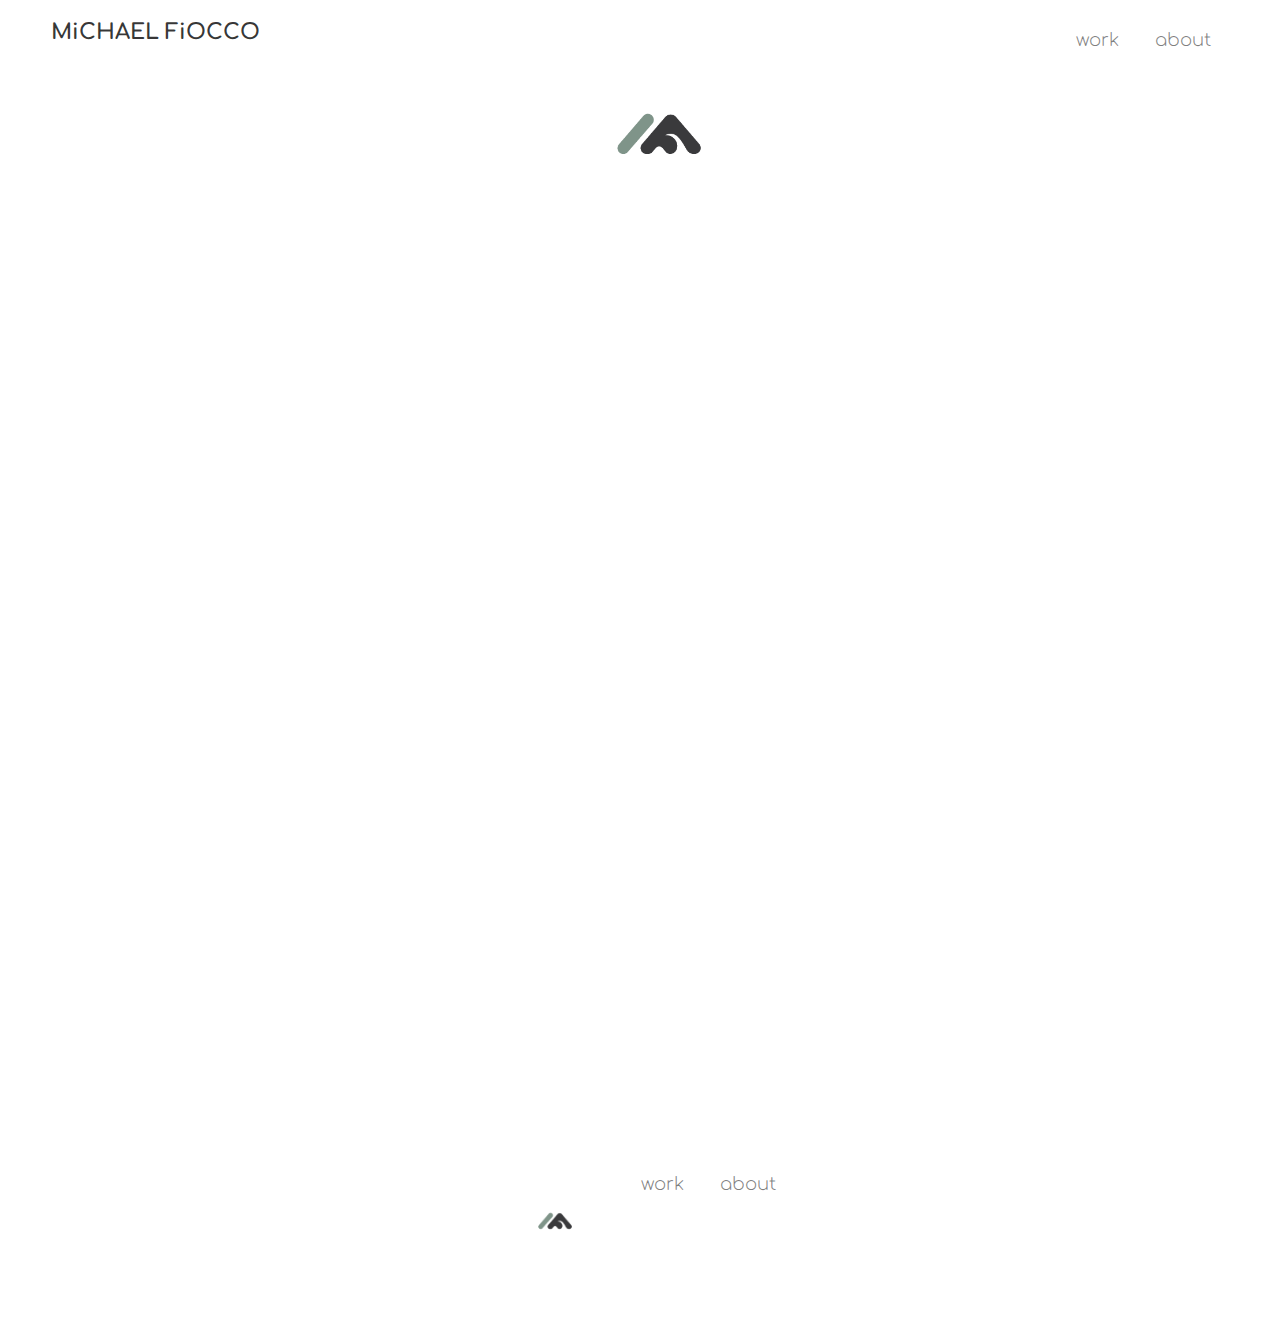
==== about.html @ 94ac1626 "added beginning frame work and 2 sub pages, logo, profile pic" ====
<!DOCTYPE html>
<html lang="en">

<head>
    <meta charset="utf-8">
    <title>Michael Fiocco | Portfolio</title>
    <meta name="description" content="SiteBase: a minimalistic HTML + CSS + JS base front-end framework for simple web site projects.">

    <!-- VIEWPORT FOR MOBILE -->
    <meta name="viewport" content="width=device-width, initial-scale=1.0">

    <!-- MAIN CSS FILE -->
    <link href="css/style.css" rel="stylesheet" type="text/css">

     <!-- GOOGLE FONTS -->
     <link rel="preconnect" href="https://fonts.googleapis.com">
     <link rel="preconnect" href="https://fonts.gstatic.com" crossorigin>
     <link href="https://fonts.googleapis.com/css2?family=Comfortaa:wght@300..700&family=Open+Sans:ital,wght@0,300..800;1,300..800&family=Permanent+Marker&display=swap" rel="stylesheet">
     
</head>

<body id="top">

    <header class="site-header toggle-nav animated ssticky">
        <div class="container">
            <div class="site-id">
                <h1>
                    <a href="index.html">MiCHAEL FiOCCO</a>
                    <!-- <span class="hidden-sm"> | Portfolio</span> -->
                </h1>
            </div>
            <div>
                <a href="index.html"><img src="img/mf_logo.png" alt="logo" width="250" height="250"/></a>
            </div>
            <nav class="site-nav">
                <div class="menu-button navicon">Menu</div>
                <ul class="nav">
                    <li class="selected">
                        <a href="index.html#work" class="selected">work</a>
                    </li>
                    <li><a href="about.html">about</a></li>
                </ul>
            </nav>
        </div>
    </header>

    <main class="site-main fade-and-move-in">
        <section class="hero text-centered">
            <div class="container">
                <div>
                    <h1>Get to know me!</h1>
                </div>
                <div class="row">
                    <div class="column one-half">
                        <p>Michael Fiocco is a visual and graphic designer based in Honolulu, seeking to creatively collaborate with the community and craft visually striking creations tailored to each client's needs.</p>

                        <p>As a creative, he enjoys finding inspiration from everyday life. Whether immersed in city life or surrounded by nature ideas can be found anywhere!</p>
                            
                    </div>
                
                    <div class="container one-half">
                        <div class="profile_img">
                            <img src="img/profile_pic.png" alt="profile picture of me" width="450" height="450"/>
                        </div>   
                    </div>
                </div>
            </div>
        </section>
        <section id="contact">
            <p>this will be a contact section</p>

        </section>
        
      


    </main>

    <footer class="site-footer">
        <div class="container">
            <nav class="site-nav">
                <ul>
                    <li><a href="index.html"><img src="img/mf_logo.png" alt="logo" width="100" height="100"/></a></li>
                    <li class="selected">
                        <a href="index.html#work" class="selected">work</a>
                    </li>
                    <li><a href="about.html">about</a></li>
                </ul>
            </nav>
        </div>
    </footer>

   <!-- SCROLL JS -->
   <script src="js/scroll.js"></script>
 
   <!-- MAIN JS -->
   <script src="js/script.js"></script>

</body>

</html>
---- css/style.css ----
/* #BASE CSS (Initital Setup)
---------------------------------
    #BASE CONTENT
        #TYPOGRAPHY
            #BODY
            #HEADINGS
            #PARAGRAPHS
            #LINKS
            #HELPERS
        #MEDIA
            #IMAGES
        #COMPONENTS
            #BUTTONS
    #BASE LAYOUT
        #SIMPLE RESET
        #MEDIAQUERIES
        #CONTAINER
        #GRID SYSTEM
            #CLEARFIX
    #BASE SITE
        #SITE STRUCTURE
            #HEADER
                # site-id (LOGO)
            #FOOTER
            #SECTIONS
            #SUB PAGES
        #SITE NAVIGATION
            #TOGGLE-NAV (Default for Small Screens)
--------------------------------- */


/* TYPOGRAPHY */

body {
    font-size: 87.5%; /* 14px */
    font-family: "Open Sans", sans-serif;
    font-optical-sizing: auto;
    font-weight: 300;
    font-style: normal;
    font-variation-settings:
        "wdth" 100;
    line-height: 1.5em; /* 14px x 1.5em = 21px */
    color: rgb(65, 65, 65);
}

/* #HEADINGS
    Based on a Traditional Typographic Scale 
    48, 36, 24, 21, 18, 16 */
h1,
h2,
h3,
h4,
h5,
h6 {
    font-family: "Open Sans", sans-serif;
    margin: 0.5em 0;
}

h1 {
    font-size: 3em;
    /* 48px / 16px = 3em */
    line-height: 1;
}

h2 {
    font-size: 2em;
    font-weight: 400;
    /* 36px / 16px = 2.25em */
    line-height: 1.5;
}
  
h3 {
    font-size: 1.5em;
    font-weight: 400;
    /* 24px / 16px = 1.5em */
    line-height: 1.4;
}
  
h4 {
    font-size: 1.3125em;
    /* 21px / 16px = 1.3125em */
    line-height: 1.4;
    font-weight: 300;
}
  
h5 {
    font-size: 1.125em;
    /* 18px / 16px = 1.125em */
    line-height: 1.4;
    font-weight: 300;
}
  
h6 {
    font-size: 1em;
    /* 16px / 16px = 1em */
    line-height: 1.5;
}

/* PARAGRAPHS */
p {
    margin: 0 0 2em 0;
    max-width: 38em;
}

.centered p {
    margin-left: auto;
    margin-right: auto;
}

strong {
    font-weight: 700;
}

em {
    font-style: italic;
}

/* LINKS */
a {
    color: rgb(0, 0, 0);
    text-decoration: none;
}

a:hover {
    color: rgb(100, 22, 56);
    text-decoration: underline;
}

/* HELPERS */
.text-centered {
    text-align: center;
}

.full-width {
    max-width: none;
    width: 100%;
}

.horiz-center {
    margin-left: auto;
    margin-right: auto;
}

.hidden {
    position: absolute;
    top: -9999px;
    left: -9999px;
}

.subheader {
    color: #999;
    margin-top: 1.5em;
    font-style: italic;
    font-weight: 200;
    font-size: 1.3em;
    clear: both;
}

/* HORIZONTAL RULES */
hr {
    border: 0;
    height: 1px;
    background: #ddd;
    margin: 2em 0;
}

/* #MEDIA */
/* #IMAGES */
img {
    max-width: 100%;
    height: auto;
    border-radius: 0em;
}

.top-nav-logo {
    background-color: rgb(218, 118, 118);
    
}

.hero-image {
    background-color: red;
}

/* .project-hero img {
    position: absolute;
    z-index: -10;
    overflow: hidden;
    width: 100%;
    max-width: auto;
    right: 0;
    top: 0;
    bottom: 3;
    height: 100vh;
} */

/* COMPONENTS */
/* BUTTONS */
button {
    font-size: inherit;
}

button,
a.button, 
form input[type=submit] {
    display: inline-block;
    background-color: transparent;
    border: 1px solid rgba(0, 87, 114, .25);
    color: rgba(0, 87, 114, .75);
    padding: 0.75em 1em;
    border-radius: 0.9em;
    margin-top: 0.5em;
    margin-bottom: 0.5em;
    /* border: none; */
    cursor: pointer;
    line-height: 1;
}

button.alt,
a.button.alt {
    background-color: transparent;
    border: 1px solid rgba(0, 87, 114, .25);
    color: rgba(0, 87, 114, .75);
}

button:hover,
a.button:hover,
form input[type=submit]:hover {
    background-color: rgba(0, 151, 197, .5);
    color: #fff;
    border-color: transparent;
    text-decoration: none;
}

/* LAYOUT */

/* SIMPLE RESET */
*{ box-sizing: border-box;}

body { margin: 0;}

/* CONTAINER */
.container {
    max-width: 1500px;
    margin: 0 auto;
    /* padding: 0 2%; */
}

/* MEDIA QUERIES */

@media (min-width: 768px) {
  /* TABLET SIZED STYLING WOULD GO HERE */
}

@media (min-width: 1050px) {
    body {
        font-size: 100%; /* 16px */
    }
}
@media (min-width: 1250px) {
    body {
        font-size: 112.5%; /* 18px */
    }
    .container {
        max-width: 2000px;
    }
}

/* GRID */
section
.container {
    overflow-x: hidden;
}

/* SEMANTIC GRID SYSTEM */

.row > .column {
    margin-bottom: 2%;
}

@media (min-width: 768px) {
    .row {
        display: flex;
        justify-content: space-between;
        /* margin-left: -2%;
        margin-right: -2%;
     */
        
    }

    .row > .column {
        flex-grow: 1;
        margin-left: 2%;
        margin-right: 2%;
    }

    .row > .column.one-half {
        max-width: 46%;
    }

    .row > .column.one-third {
        max-width: 29.3333%;
    }
    .row > .column.two-thirds {
        max-width: 62.6666%;
    }

    .row > .column.one-fourth {
        max-width: 21%;
    }
    
    .row > .column.centered {
        margin-left: auto;
        margin-right: auto;
    }
}

/* SITE STRUCTURE */


/* SITE HEADER */
.site-header {
    background: #fff;
    border-bottom: 0px solid #ccc;
    padding: 0.5em 4%;
}

/* ON LARGER SCREENS PLACE LOGO LEFT AND NAV RIGHT */
@media (min-width: 768px) {
    .site-header .container {
    display: flex;
    justify-content: space-between;
    }
}

/* SYTLING FOR BOTH HEADER AND FOOTER */
.site-header a,
.site-footer a {
    color: rgba(0, 0, 0, .8);
}

.site-header a:hover,
.site-footer a:hover {
    text-decoration: none;
    color: rgba(0, 0, 0, 1);
}

/* SITE FOOTER */

.site-footer {
    padding: 4em 0 2em 0;
}

/* LOGO AREA */

.site-id h1 {
    font-family: "Comfortaa", sans-serif;
    font-optical-sizing: auto;
    font-weight: 700;
    font-style: normal;
    font-size: 1.2em;
    margin: 0;
    padding-top: .6em;
    text-align: center;
}

/* SITE NAV */

.site-nav ul {
    margin: 0;
    padding: 0;
    list-style: none;
    display: flex;
    justify-content: center;
}

.site-nav a {
    display: block;
    padding: 1em;
    color: rgba(0, 0, 0, .5);
    font-family: "Comfortaa", sans-serif;
    font-optical-sizing: auto;
    font-weight: 100;
    font-style: normal;
}

.site-nav .menu-button {
    display: none;
}

/* SECTIONS */
section {
    padding: 3em 0;
}

/* HERO */

.hero {
    padding: 1em 4%;
    background-color: rgba(0,0,0,.1);
    text-align: center;

}

.hero-image {
    opacity: 60%;
    padding-top: 0em;
}

.hero h1, .hero p {
    max-width: 600px;
    margin-left: auto;
    margin-right: auto;
    margin-bottom: 1.5em;
}

/* TOGGLE NAV */
@media (max-width: 767px) {
    .toggle-nav .site-id {
        position: absolute;
    }
    .toggle-nav .site-nav {
       text-align: right;
    }
    .toggle-nav .site-nav .menu-button {
        display: block;
        display: inline-block;
        cursor: pointer;
        padding: .3em .8em;
        margin: .8em 0;
        border: 1px solid black;
        background-color: transparent;
    }
    .toggle-nav .site-nav .menu-button::selection {
       background-color: rgba(255, 255, 255, 0);
    }
    .toggle-nav .site-nav ul {
        display: block;
        text-align: right;
    }
    .toggle-nav .site-nav a:hover {
        background-color: rgba(1, 129, 108, .35);
        color: white;
        text-decoration: line-through;
    }
    .toggle-nav[data-navstate="closed"] ul {
        height: 0;
        overflow: hidden;

    }
    .toggle-nav[data-navstate="open"] ul {
        height: auto;
        overflow: visible;

    }

    /* NAVICON */
    .toggle-nav .menu-button.navicon {
        border: none;
        color: rgba(255, 255, 255, 0);
        padding: 0;
    }
    .toggle-nav .site-nav .menu-button.navicon::after {
        content: "\2630";
        display: inline-block;
        padding: .2em .4em;
        margin: 0;
        color: rgba(0, 0, 0, .8);
        font-size: 1.5em;

    }
    .toggle-nav[data-navstate="open"] .site-nav .menu-button.navicon::after {
        content: "\2715";
    }
}

/* Main Sections */
section {
    padding: 1.5em 0;
  }
  
  /* Hero Sections */
  .container .hero {
    position: relative;
    top: 2em;
    margin-bottom: 3em;
  }
  
  .hero {
    background: rgba(255, 255, 255, 0.05);
    border-top: none;
    padding: 1em 0 1em 0;
    /* margin-bottom: 1.5em; */
  }
  .hero h1,
  .hero h2 {
    font-family: "Permanent Marker", cursive;
    font-weight: 400;
    font-style: normal;
    font-size: 3em;
    line-height: 1.1em;
    max-width: 15em;
    padding-top: 0em;
  }
  .hero h3, h4, p {
    text-align: left;
  }
  .hero p {
    max-width: 22em;
  }
  .hero.text-centered h1,
  .hero.text-centered h2,
  .hero.text-centered h3,
  .hero.text-centered h4,
  .hero.text-centered h5,
  .hero.text-centered h6,
  .hero.text-centered p {
    margin-left: auto;
    margin-right: auto;
  }
  .hero.full-width {
    margin-top: 0;
    margin-bottom: 0;
  }

/* Articles */
article {
    max-width: 38em;
    margin: 0 auto 2em auto;
    /* padding: 2em 0; */
  }
  
  article h1 {
    text-align: left;
    font-family: "Open Sans", sans-serif;
    font-optical-sizing: auto;
    font-weight: 500;
    font-style: normal;
    font-variation-settings:
        "wdth" 100;
    font-size: 3em;
  }
  article h1 + h2 {
    text-align: left;
    font-family: "Open Sans", sans-serif;
    font-optical-sizing: auto;
    margin-bottom: 1em;
  }
  
  article p + h2,
  article p + h3,
  article p + h4,
  article p + h5,
  article p + h6 {
    margin-top: 1em;
  }

  /* FORMS */
form {
    margin: 2em auto;
    max-width: 600px;
  }
  
form label {
    display: block;
  }
  
form input,
form textarea {
    font-family: "Open Sans", sans-serif;
    font-size: 1em;
    line-height: 1.15em;
    display: block;
    margin-bottom: 1.25em;
    width: 100%;
    color: #666;
    padding: 0.5em;
    border: 1px solid #ccc;
}

form textarea {
    border: 1px solid #ccc;
    min-height: 10em;
}

form input[type=button],
form input[type=submit],
form input[type=reset] {
    width: auto;
    margin-top: 1.5em;
}

/* CUSTOME SITE CSS */

.section-title {
    text-align: center;
    margin-bottom: 0em;
}

/* .section-title::after {
    content: "";
    display: block;
    width: 100px;
    margin: .5em auto;
    border-bottom: 3px solid rgba(0, 0, 0, .2);
} */

.site-header.sticky {
    position: fixed;
    width: 100%;
}

.site-header.sticky + main {
    padding-top: 3em;
}


/* VERTICAL MEDIA query add height/ paddding to bottom of contact section only for large screens */

@media (min-height: 600px) {
    #contact {
        padding-bottom: 3em;
    }
}

/* img.vert-move {
    -webkit-animation: mover 1s infinite  alternate;
    animation: mover 1s infinite  alternate;
}
img.vert-move {
    -webkit-animation: mover 5s infinite  alternate;
    animation: mover 3s infinite  alternate;
}
@-webkit-keyframes mover {
    0% { transform: translateY(0); }
    100% { transform: translateY(-400px); }
}
@keyframes mover {
    0% { transform: translateY(0); }
    100% { transform: translateY(-400px); }
} */

/* Page Fade-ins */
@keyframes fade-in {
    from {
      opacity: 0;
    }
    to {
      opacity: 1;
    }
  }
  
  main,
  fade-in {
    opacity: 0;
    animation: fade-in ease-in-out 1;
    animation-fill-mode: forwards;
    animation-duration: 0.5s;
  }
  
  @keyframes fade-and-move-in {
    from {
      transform: translate(0, -20px);
      opacity: 0;
    }
    to {
      transform: translate(0, 0);
      opacity: 1;
    }
  }
  
  .fade-and-move-in * {
    opacity: 0;
    animation: fade-and-move-in ease-out 1;
    animation-fill-mode: forwards;
    animation-duration: 0.5s;
  }
  
  .fade-and-move-in *:nth-child(1) {
    animation-delay: 0.1s;
  }
  .fade-and-move-in *:nth-child(2) {
    animation-delay: 0.2s;
  }
  .fade-and-move-in *:nth-child(3) {
    animation-delay: 0.4s;
  }
  .fade-and-move-in *:nth-child(4) {
    animation-delay: 0.7s;
  }
  .fade-and-move-in *:nth-child(5) {
    animation-delay: 1s;
  }
  .fade-and-move-in *:nth-child(6) {
    animation-delay: 1.2s;
  }
  .fade-and-move-in *:nth-child(7) {
    animation-delay: 1.4s;
  }
  .fade-and-move-in *:nth-child(8) {
    animation-delay: 1.6s;
  }
  .fade-and-move-in *:nth-child(9) {
    animation-delay: 1.8s;
  }
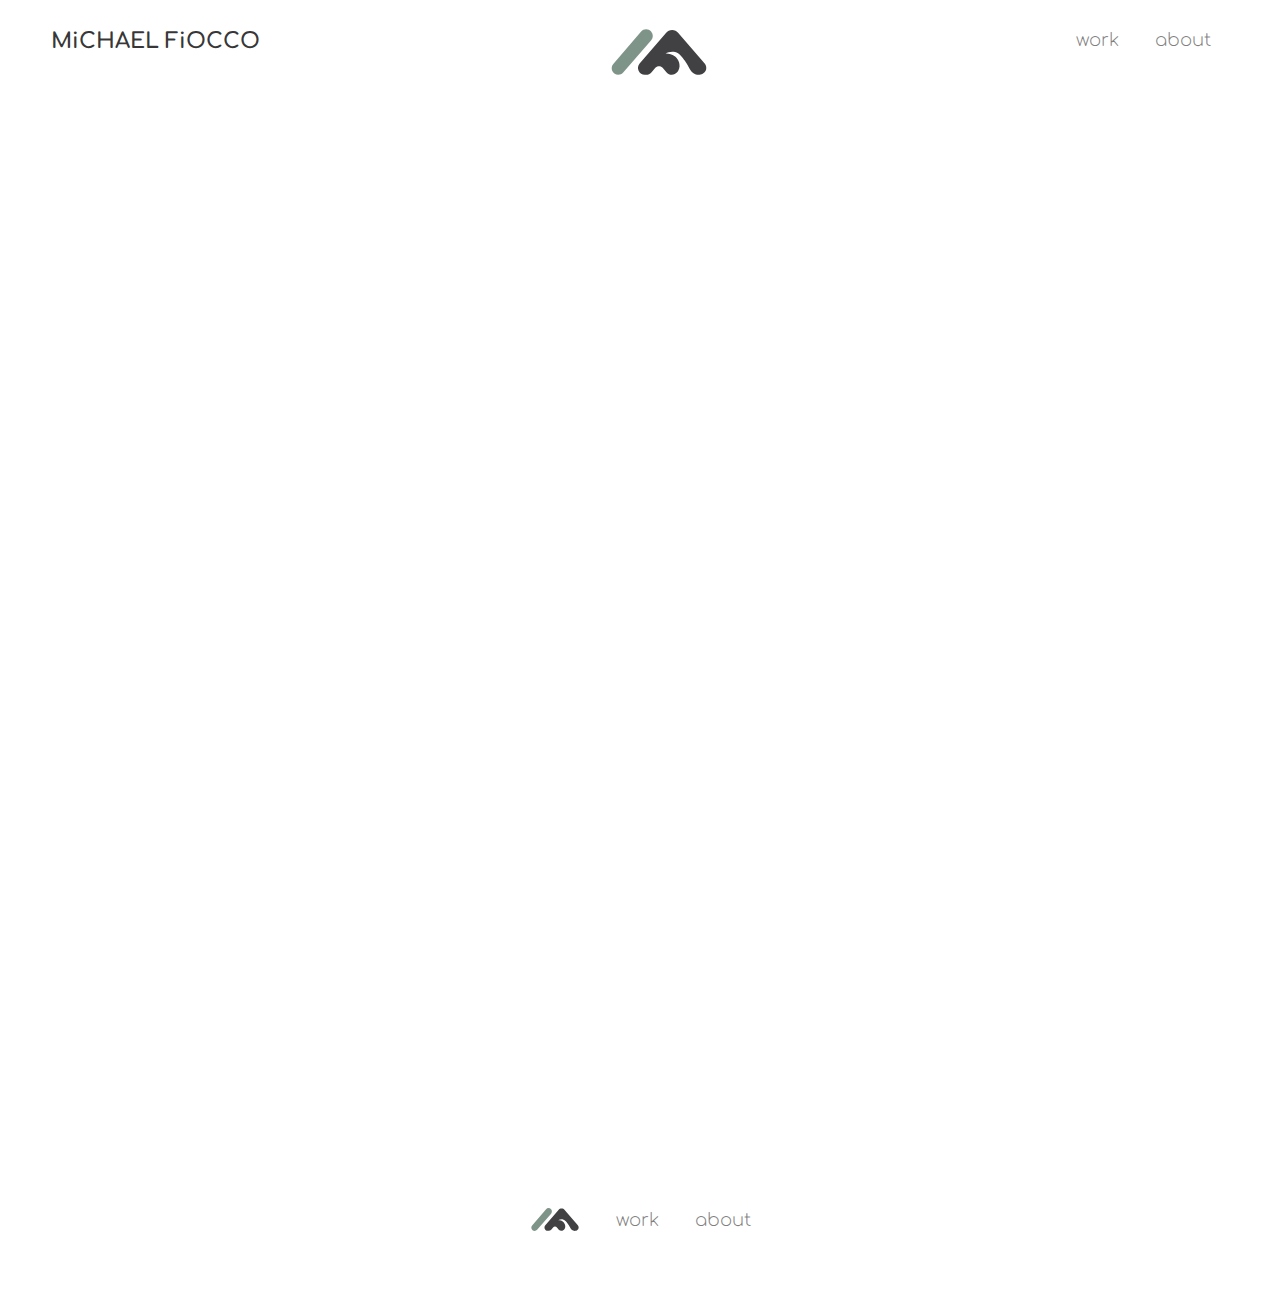
==== commit 8eb6cc06: "updated angostura page and about page" ====
--- a/about.html
+++ b/about.html
@@ -29,8 +29,8 @@
                     <!-- <span class="hidden-sm"> | Portfolio</span> -->
                 </h1>
             </div>
-            <div>
-                <a href="index.html"><img src="img/mf_logo.png" alt="logo" width="250" height="250"/></a>
+            <div class="top-nav-logo">
+                <a href="index.html"><img src="img/mf_logo.svg" alt="logo" width="200" height="100"/></a>
             </div>
             <nav class="site-nav">
                 <div class="menu-button navicon">Menu</div>
@@ -45,26 +45,28 @@
     </header>
 
     <main class="site-main fade-and-move-in">
-        <section class="hero text-centered">
-            <div class="container">
-                <div>
-                    <h1>Get to know me!</h1>
+        <section class="containers">
+            <div class="hero text-centered">
+                <h1 class="about-title">Get to know me!</h1>
+            </div>
+            <div class="row">
+                <div class="container one-half">
+                    <div class="profile_img">
+                        <img src="img/profile_pic.png" alt="profile picture of me" width="450" height="450"/>
+                    </div>   
                 </div>
-                <div class="row">
-                    <div class="column one-half">
-                        <p>Michael Fiocco is a visual and graphic designer based in Honolulu, seeking to creatively collaborate with the community and craft visually striking creations tailored to each client's needs.</p>
+                <div class="column one-half">
+                    <h4>Hi, I'm Michael, a visual and graphic design student based in Honolulu.</h4>
+                    
+                    <p>I enjoy creatively collaborating with the community to craft visually striking creations tailored to each client's needs.</p>
 
-                        <p>As a creative, he enjoys finding inspiration from everyday life. Whether immersed in city life or surrounded by nature ideas can be found anywhere!</p>
-                            
-                    </div>
-                
-                    <div class="container one-half">
-                        <div class="profile_img">
-                            <img src="img/profile_pic.png" alt="profile picture of me" width="450" height="450"/>
-                        </div>   
-                    </div>
+                    <p>Outside of design, I love spending my time in the ocean surfing, or on the mats training jiu jitsu. Anything that gets my body moving or allows me to immerse myself in nature is how I enjoy spending my free time.</p>
+
+                    <p>As a creative, I enjoy extracting inspiration from everyday life. Whether immersed in city or surrounded by nature, ideas can be found anywhere!</p>
+                        
                 </div>
             </div>
+           
         </section>
         <section id="contact">
             <p>this will be a contact section</p>
@@ -80,7 +82,7 @@
         <div class="container">
             <nav class="site-nav">
                 <ul>
-                    <li><a href="index.html"><img src="img/mf_logo.png" alt="logo" width="100" height="100"/></a></li>
+                    <li><a href="index.html"><img src="img/mf_logo.svg" alt="logo" width="50" height="50"/></a></li>
                     <li class="selected">
                         <a href="index.html#work" class="selected">work</a>
                     </li>
--- a/css/style.css
+++ b/css/style.css
@@ -22,10 +22,12 @@
             #HEADER
                 # site-id (LOGO)
             #FOOTER
-            #SECTIONS
+            #SECTIONS  
             #SUB PAGES
         #SITE NAVIGATION
             #TOGGLE-NAV (Default for Small Screens)
+    #CUSTOM SITE CSS
+        #WORK
 --------------------------------- */
 
 
@@ -149,10 +151,10 @@
 
 .subheader {
     color: #999;
-    margin-top: 1.5em;
+    margin-top: .75em;
     font-style: italic;
     font-weight: 200;
-    font-size: 1.3em;
+    font-size: 1.4em;
     clear: both;
 }
 
@@ -172,14 +174,21 @@
     border-radius: 0em;
 }
 
-.top-nav-logo {
+/* .top-nav-logo {
     background-color: rgb(218, 118, 118);
     
-}
-
-.hero-image {
+} */
+
+.top-nav-logo img {
+    max-width: 100px;
+    margin: 1em 0;
+}
+
+
+
+/* .hero-image {
     background-color: red;
-}
+} */
 
 /* .project-hero img {
     position: absolute;
@@ -359,7 +368,7 @@
     font-style: normal;
     font-size: 1.2em;
     margin: 0;
-    padding-top: .6em;
+    padding-top: 1em;
     text-align: center;
 }
 
@@ -394,6 +403,8 @@
 
 /* HERO */
 
+
+
 .hero {
     padding: 1em 4%;
     background-color: rgba(0,0,0,.1);
@@ -401,6 +412,7 @@
 
 }
 
+
 .hero-image {
     opacity: 60%;
     padding-top: 0em;
@@ -410,7 +422,8 @@
     max-width: 600px;
     margin-left: auto;
     margin-right: auto;
-    margin-bottom: 1.5em;
+    margin-bottom: 1em;
+    margin-top: 2em;
 }
 
 /* TOGGLE NAV */
@@ -524,13 +537,13 @@
 
 /* Articles */
 article {
-    max-width: 38em;
+    max-width: 50em;
     margin: 0 auto 2em auto;
     /* padding: 2em 0; */
   }
   
   article h1 {
-    text-align: left;
+    text-align: center;
     font-family: "Open Sans", sans-serif;
     font-optical-sizing: auto;
     font-weight: 500;
@@ -554,55 +567,86 @@
     margin-top: 1em;
   }
 
-  /* FORMS */
-form {
-    margin: 2em auto;
-    max-width: 600px;
-  }
-  
-form label {
-    display: block;
-  }
-  
-form input,
-form textarea {
-    font-family: "Open Sans", sans-serif;
-    font-size: 1em;
-    line-height: 1.15em;
-    display: block;
-    margin-bottom: 1.25em;
+/* CUSTOME SITE CSS */
+
+.column.one-half {
+    row-gap: 4em;
+    
+}
+
+#work .row {
+    justify-content: space-between;
+    column-gap: .5em;
+    row-gap: 1em;
+}
+
+#work img {
+    object-fit: cover;
     width: 100%;
-    color: #666;
-    padding: 0.5em;
-    border: 1px solid #ccc;
-}
-
-form textarea {
-    border: 1px solid #ccc;
-    min-height: 10em;
-}
-
-form input[type=button],
-form input[type=submit],
-form input[type=reset] {
-    width: auto;
-    margin-top: 1.5em;
-}
-
-/* CUSTOME SITE CSS */
+    height: 100%;
+    border-radius: 2em;
+    
+}
+
+.corp-logo {
+    margin: 0;
+    padding: 0;
+    align-items: center;
+}
+
+.project-title {
+    color: #576D61;
+    font-family: "Permanent Marker", cursive;
+    font-weight: 400;
+    font-style: normal;
+    font-size: 4em;
+    text-align: center;
+}
+
+.ul-sub {
+    list-style-type: none;
+    font-weight: 400;
+    font-size: .9em;
+    
+}
+
+.about-title {
+    margin-bottom: 0;
+    padding-bottom: 1.7em;
+}
+
+.iteration-title {
+    font-style: italic;
+    font-weight: 500;
+    font-size: 1.5em;
+    color: rgb(127, 148, 137);
+}
+
+.intro-title {
+    font-weight: 500;
+    font-size: 1.3em;
+    color: rgb(127, 148, 137);
+}
 
 .section-title {
-    text-align: center;
+    text-align: left;
+    margin-top: 2em;
     margin-bottom: 0em;
-}
-
-/* .section-title::after {
+    font-weight: 700;
+    font-size: 2em;
+    font-family: "Permanent Marker", cursive;
+    font-weight: 400;
+    font-style: normal;
+}
+
+.section-title::after {
     content: "";
     display: block;
     width: 100px;
     margin: .5em auto;
-    border-bottom: 3px solid rgba(0, 0, 0, .2);
-} */
+    margin-bottom: 1.4em;
+    /* border-bottom: 1px solid rgba(0, 0, 0, .2); */
+}
 
 .site-header.sticky {
     position: fixed;
@@ -701,4 +745,8 @@
   }
   .fade-and-move-in *:nth-child(9) {
     animation-delay: 1.8s;
-  }+  }
+
+.subpage-project .row > .column {
+    background-image: red;
+}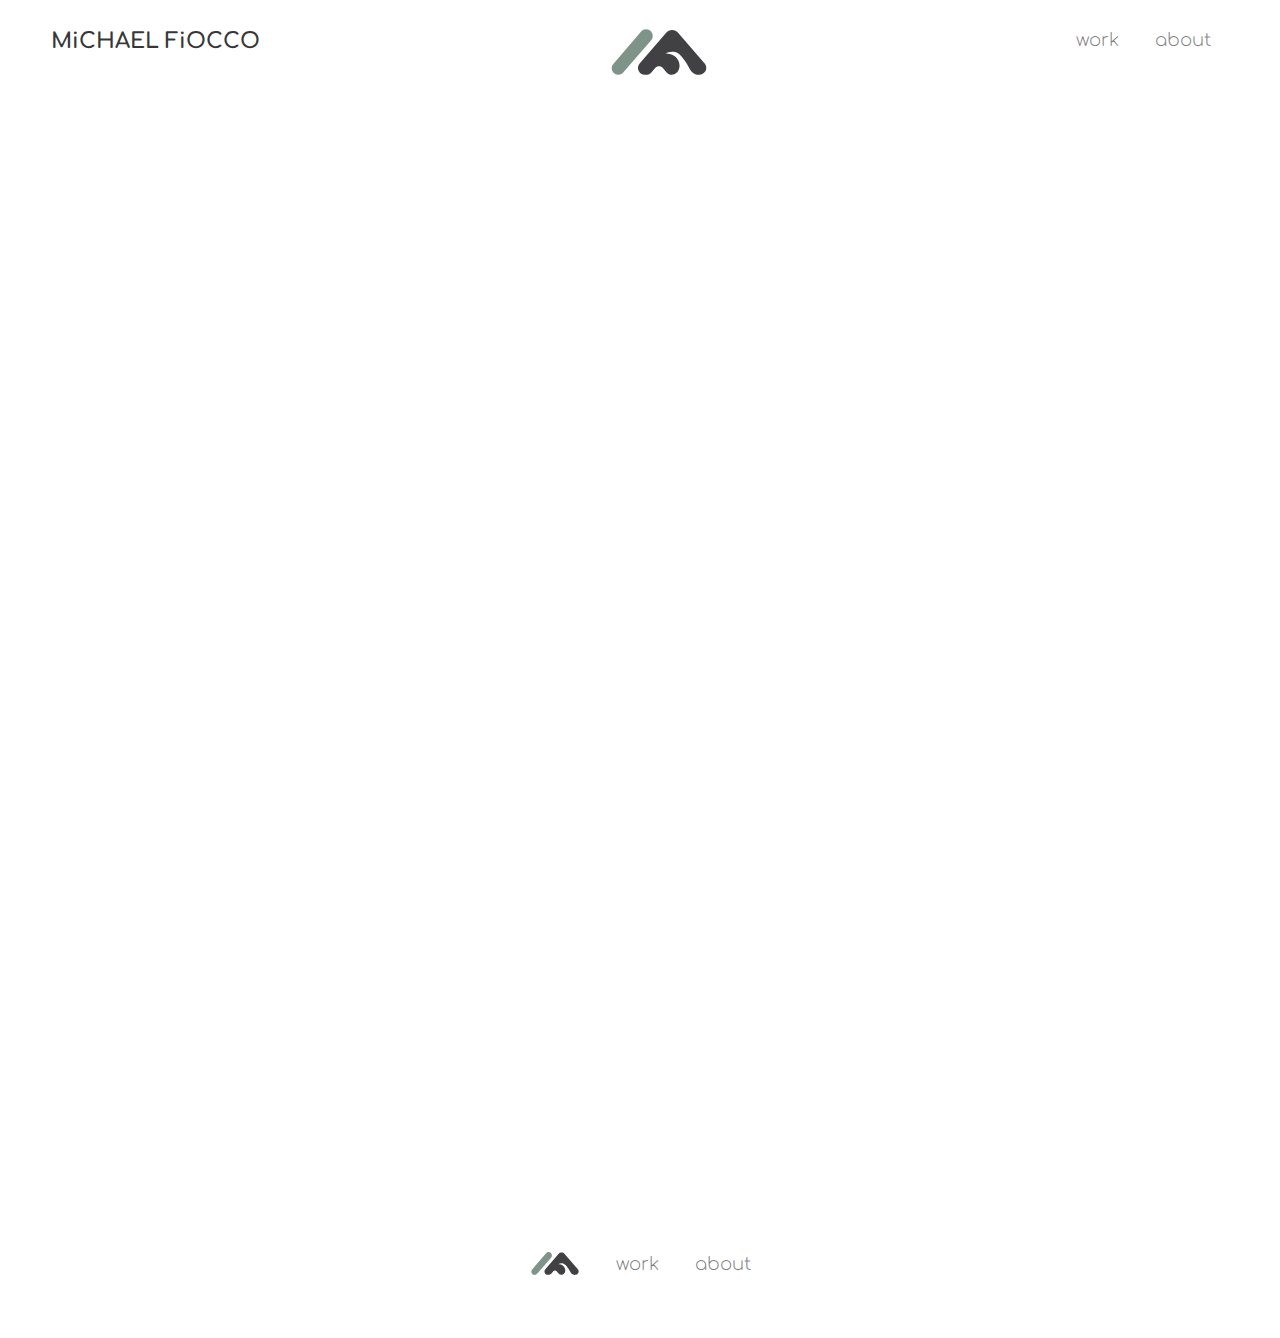
==== commit 4573284b: "changes to about page and added pics to angostura page" ====
--- a/about.html
+++ b/about.html
@@ -56,20 +56,24 @@
                     </div>   
                 </div>
                 <div class="column one-half">
-                    <h4>Hi, I'm Michael, a visual and graphic design student based in Honolulu.</h4>
+                    <h4 class="about-intro">Hi, I'm Michael, a visual and graphic design student based in Honolulu.</h4>
                     
                     <p>I enjoy creatively collaborating with the community to craft visually striking creations tailored to each client's needs.</p>
 
                     <p>Outside of design, I love spending my time in the ocean surfing, or on the mats training jiu jitsu. Anything that gets my body moving or allows me to immerse myself in nature is how I enjoy spending my free time.</p>
 
                     <p>As a creative, I enjoy extracting inspiration from everyday life. Whether immersed in city or surrounded by nature, ideas can be found anywhere!</p>
-                        
+                    
+                    <h3 class="contact">Let's invision something creative together!</h3>
+                    <ul class="ul-about">
+                        <li>✉️ fiocco@hawaii.edu</li>
+                        <li>📞 760.703.8638</li>
+                    </ul>
                 </div>
-            </div>
-           
+            </div>  
         </section>
         <section id="contact">
-            <p>this will be a contact section</p>
+            
 
         </section>
         
--- a/css/style.css
+++ b/css/style.css
@@ -615,6 +615,32 @@
     padding-bottom: 1.7em;
 }
 
+.about-intro {
+    color: #6f6f6f;
+    font-family: "Open Sans", sans-serif;
+    font-weight: 600;
+    font-style: italic;
+    font-size: 1.2em;
+    margin-bottom: .5em;
+}
+
+.ul-about {
+    margin: 0;
+    list-style-type: none;
+    font-weight: 400;
+    font-size: .9em;
+    line-height: 2em;
+}
+
+.contact {
+    margin-top: 2em;
+    color: #416178;
+    font-family: "Open Sans", sans-serif;
+    font-weight: 600;
+    font-style: normal;
+    font-size: 1.5em
+}
+
 .iteration-title {
     font-style: italic;
     font-weight: 500;
@@ -657,6 +683,10 @@
     padding-top: 3em;
 }
 
+.detail-border {
+    /* background-color: #efefef; */
+    border-bottom: 1px solid rgb(221, 221, 221);
+}
 
 /* VERTICAL MEDIA query add height/ paddding to bottom of contact section only for large screens */
 
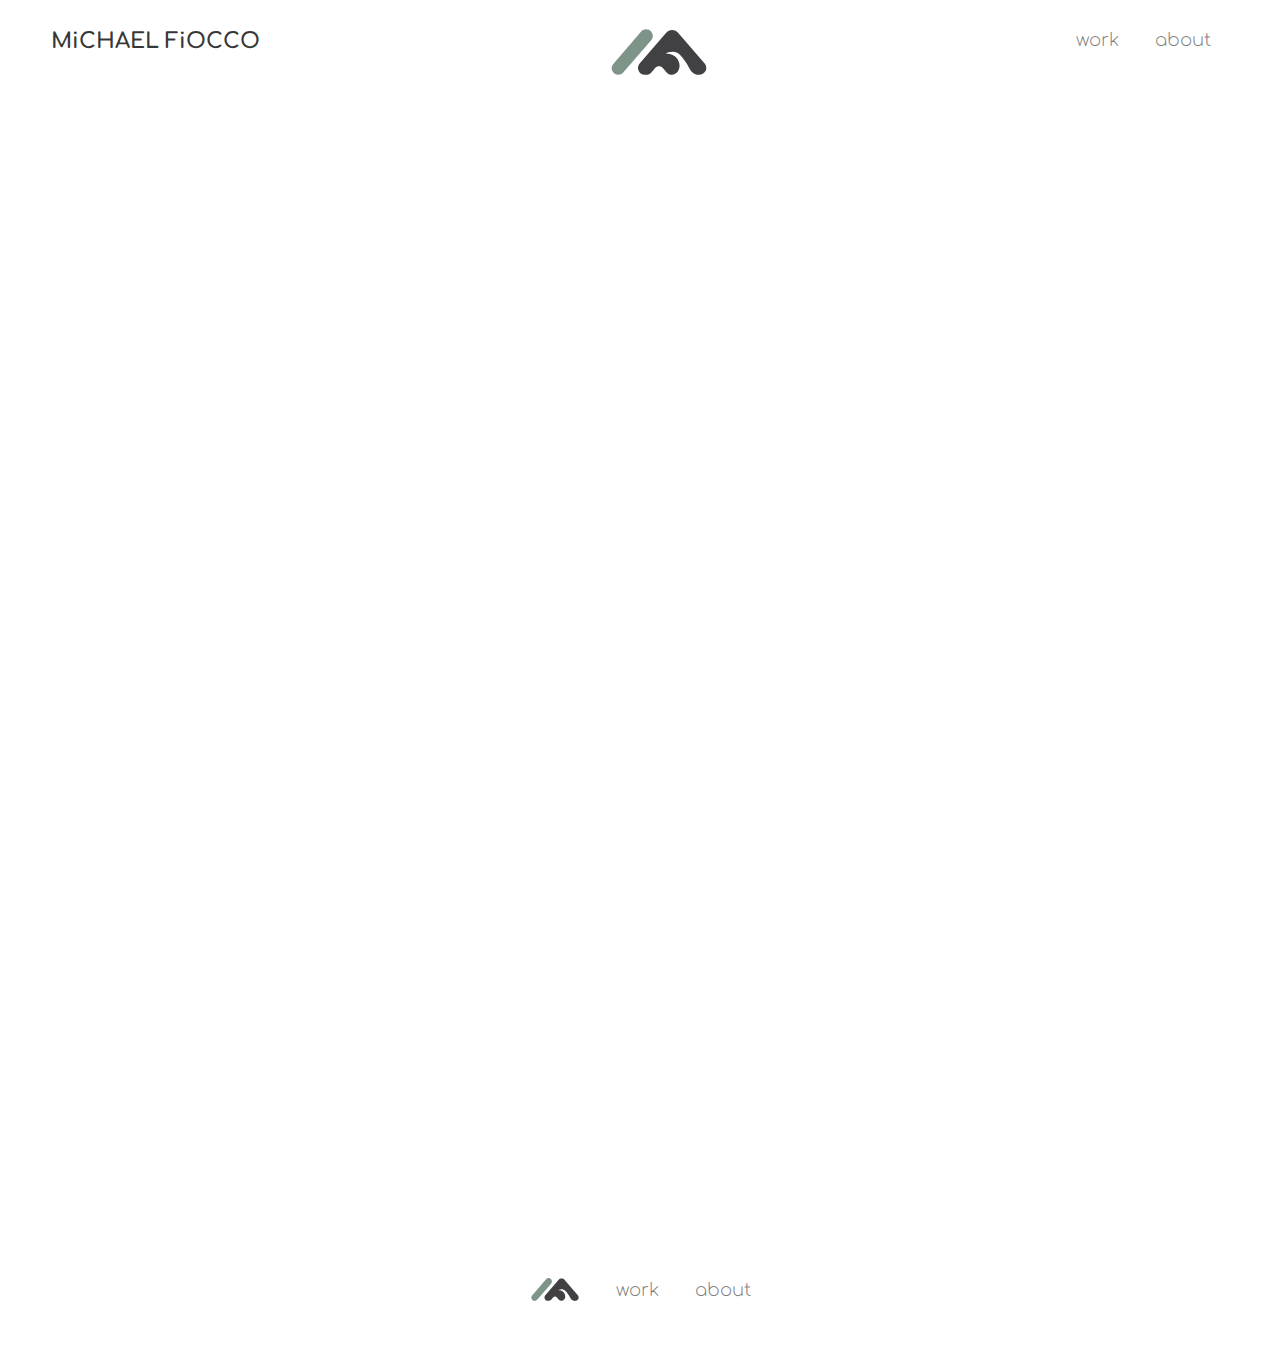
==== commit ca05af8b: "added content to tourism project page" ====
--- a/about.html
+++ b/about.html
@@ -56,7 +56,7 @@
                     </div>   
                 </div>
                 <div class="column one-half">
-                    <h4 class="about-intro">Hi, I'm Michael, a visual and graphic design student based in Honolulu.</h4>
+                    <h4 class="about-intro"><span class="hello">Hi, I'm Michael,</span> a visual and graphic design student based in Honolulu.</h4>
                     
                     <p>I enjoy creatively collaborating with the community to craft visually striking creations tailored to each client's needs.</p>
 
@@ -64,11 +64,13 @@
 
                     <p>As a creative, I enjoy extracting inspiration from everyday life. Whether immersed in city or surrounded by nature, ideas can be found anywhere!</p>
                     
-                    <h3 class="contact">Let's invision something creative together!</h3>
-                    <ul class="ul-about">
-                        <li>✉️ fiocco@hawaii.edu</li>
-                        <li>📞 760.703.8638</li>
-                    </ul>
+                    <div class="#contact"></div>
+                        <h3 class="contact">Let's <span class="chat-styling">chat</span> and invision something creative <span class="chat-styling">together!</span></h3>
+                        <ul class="ul-about">
+                            <li>✉️ fiocco@hawaii.edu</li>
+                            <li>📞 760.703.8638</li>
+                        </ul>
+                    </div>
                 </div>
             </div>  
         </section>
--- a/css/style.css
+++ b/css/style.css
@@ -102,6 +102,7 @@
 p {
     margin: 0 0 2em 0;
     max-width: 38em;
+    text-wrap: pretty;
 }
 
 .centered p {
@@ -226,9 +227,13 @@
 
 button.alt,
 a.button.alt {
+    font-family: "Comfortaa", sans-serif;
+    font-optical-sizing: auto;
+    font-weight: 400;
+    font-style: normal;
     background-color: transparent;
-    border: 1px solid rgba(0, 87, 114, .25);
-    color: rgba(0, 87, 114, .75);
+    border: 1.75px solid rgba(0, 0, 0, 0.25);
+    color: #576D61;
 }
 
 button:hover,
@@ -298,23 +303,23 @@
 
     .row > .column {
         flex-grow: 1;
-        margin-left: 2%;
-        margin-right: 2%;
+        margin-left: 1%;
+        margin-right: 1%;
     }
 
     .row > .column.one-half {
-        max-width: 46%;
+        max-width: 48%;
     }
 
     .row > .column.one-third {
-        max-width: 29.3333%;
+        max-width: 31.3333%;
     }
     .row > .column.two-thirds {
-        max-width: 62.6666%;
+        max-width: 64.6666%;
     }
 
     .row > .column.one-fourth {
-        max-width: 21%;
+        max-width: 23%;
     }
     
     .row > .column.centered {
@@ -413,10 +418,7 @@
 }
 
 
-.hero-image {
-    opacity: 60%;
-    padding-top: 0em;
-}
+
 
 .hero h1, .hero p {
     max-width: 600px;
@@ -574,10 +576,20 @@
     
 }
 
+.main-hero, h5 {
+    font-family: "Comfortaa", sans-serif;
+    font-optical-sizing: auto;
+    font-weight: 300;
+    font-style: normal;
+    font-size: 1em; 
+}
+
 #work .row {
-    justify-content: space-between;
+    /* justify-content: space-between;
     column-gap: .5em;
-    row-gap: 1em;
+    row-gap: 1em; */
+    padding-left: 1%;
+    padding-right: 1%;
 }
 
 #work img {
@@ -594,8 +606,17 @@
     align-items: center;
 }
 
-.project-title {
+.project-titlecorp {
     color: #576D61;
+    font-family: "Permanent Marker", cursive;
+    font-weight: 400;
+    font-style: normal;
+    font-size: 4em;
+    text-align: center;
+}
+
+.project-titletour {
+    color: #784c3d;
     font-family: "Permanent Marker", cursive;
     font-weight: 400;
     font-style: normal;
@@ -618,10 +639,17 @@
 .about-intro {
     color: #6f6f6f;
     font-family: "Open Sans", sans-serif;
-    font-weight: 600;
-    font-style: italic;
+    font-weight: 400;
+    font-style: normal;
     font-size: 1.2em;
     margin-bottom: .5em;
+}
+
+.hello {
+    font-size: 1.5em;
+    font-weight: 500;
+    font-style: normal;
+
 }
 
 .ul-about {
@@ -630,6 +658,7 @@
     font-weight: 400;
     font-size: .9em;
     line-height: 2em;
+    list-style-type: none;
 }
 
 .contact {
@@ -641,17 +670,36 @@
     font-size: 1.5em
 }
 
-.iteration-title {
+.chat-styling {
+    font-style: italic;
+    font-weight: 100;
+}
+
+
+.iteration-titlecorp {
     font-style: italic;
     font-weight: 500;
     font-size: 1.5em;
     color: rgb(127, 148, 137);
 }
 
-.intro-title {
+.iteration-titletour {
+    font-style: italic;
+    font-weight: 500;
+    font-size: 1.5em;
+    color: #945d4b;
+}
+
+.intro-titlecorp {
     font-weight: 500;
     font-size: 1.3em;
     color: rgb(127, 148, 137);
+}
+
+.intro-titletour {
+    font-weight: 500;
+    font-size: 1.3em;
+    color: #945d4b;
 }
 
 .section-title {
@@ -688,6 +736,17 @@
     border-bottom: 1px solid rgb(221, 221, 221);
 }
 
+.backtotop {
+    color:#576D61;
+    text-align: center;
+    margin-top: 4em;
+    font-size: 1em;
+    font-family: "Permanent Marker", cursive;
+    font-weight: 400;
+    font-style: normal;
+}
+
+
 /* VERTICAL MEDIA query add height/ paddding to bottom of contact section only for large screens */
 
 @media (min-height: 600px) {
@@ -696,22 +755,26 @@
     }
 }
 
-/* img.vert-move {
-    -webkit-animation: mover 1s infinite  alternate;
-    animation: mover 1s infinite  alternate;
-}
+.hero-image {
+    position: absolute;
+    top: 0;
+    left: 0;
+    /* border: 1px solid red; */
+    width: 100%;
+    height: 100%;
+    overflow: hidden;
+}
+
 img.vert-move {
-    -webkit-animation: mover 5s infinite  alternate;
-    animation: mover 3s infinite  alternate;
-}
-@-webkit-keyframes mover {
-    0% { transform: translateY(0); }
-    100% { transform: translateY(-400px); }
-}
+    animation: mover 3s  forwards;
+    width: 100%;
+}
+
 @keyframes mover {
-    0% { transform: translateY(0); }
-    100% { transform: translateY(-400px); }
-} */
+    0% { transform: translateY(0); opacity: .6; }
+    50% { transform: translateY(-400px); opacity: .6; }
+    100% { transform: translateY(0px); opacity: 0; }
+}
 
 /* Page Fade-ins */
 @keyframes fade-in {
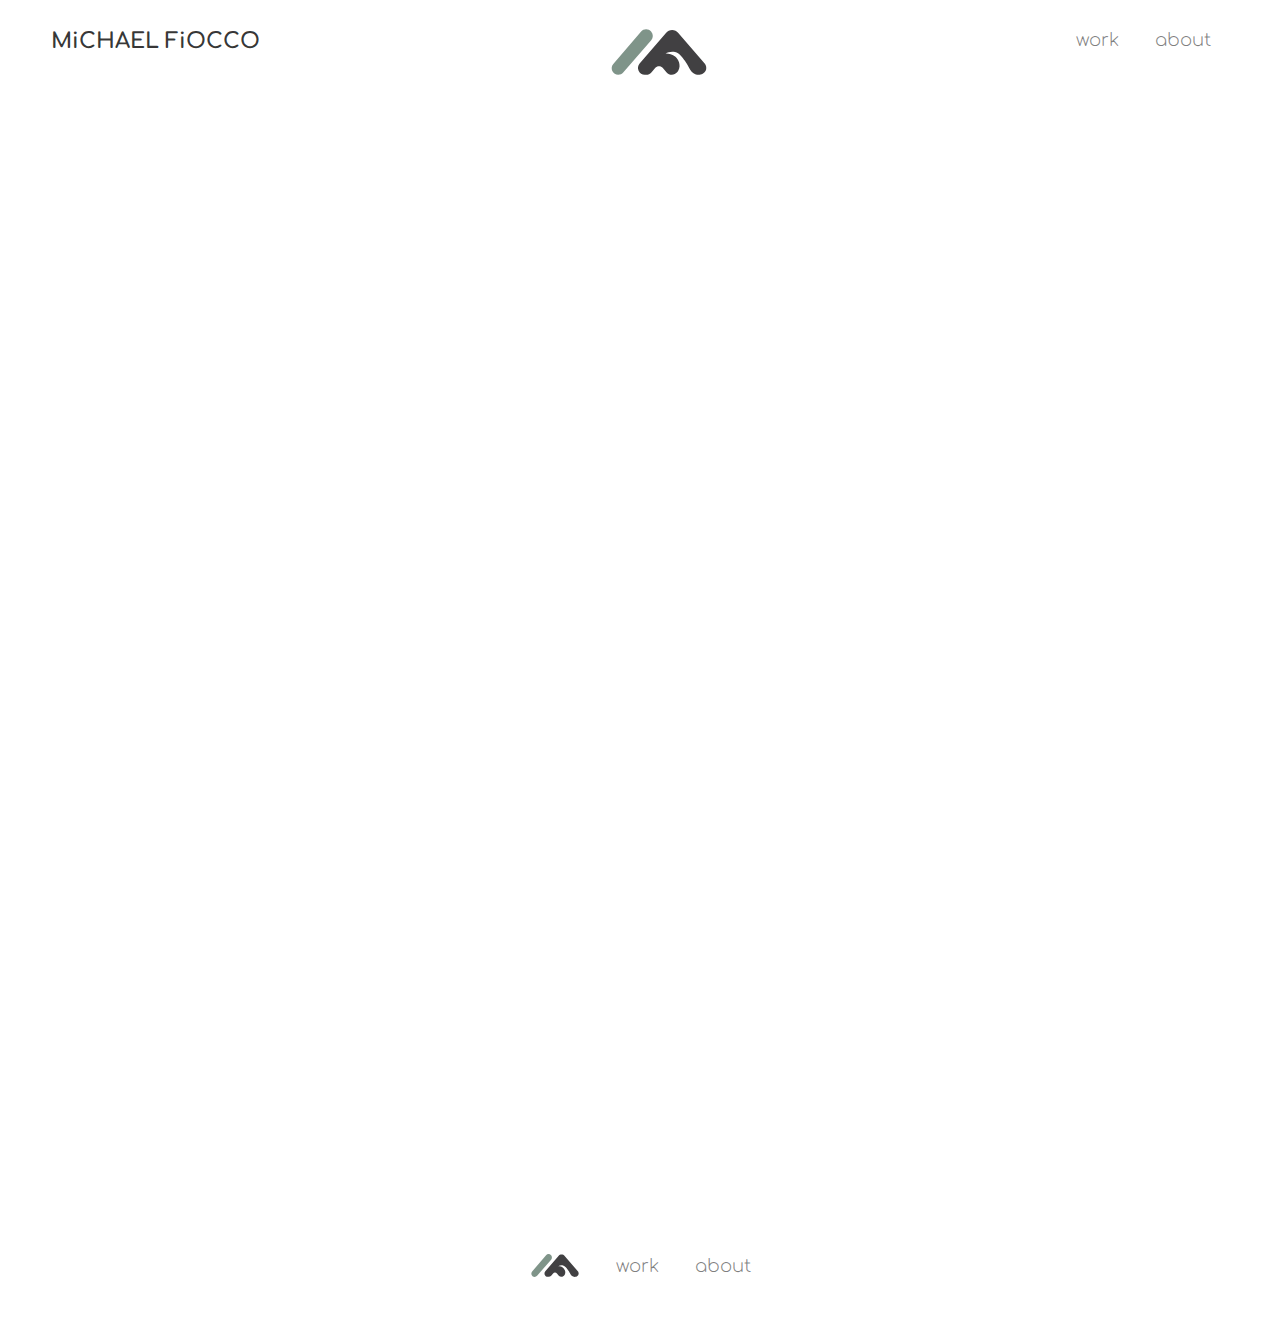
==== commit ab667d07: "added k9 solutions page" ====
--- a/about.html
+++ b/about.html
@@ -56,13 +56,13 @@
                     </div>   
                 </div>
                 <div class="column one-half">
-                    <h4 class="about-intro"><span class="hello">Hi, I'm Michael,</span> a visual and graphic design student based in Honolulu.</h4>
+                    <h4 class="about-intro"><strong>Hi, I'm Michael,</strong> a visual and graphic design student based in <em>Honolulu</em>.</h4>
                     
                     <p>I enjoy creatively collaborating with the community to craft visually striking creations tailored to each client's needs.</p>
 
                     <p>Outside of design, I love spending my time in the ocean surfing, or on the mats training jiu jitsu. Anything that gets my body moving or allows me to immerse myself in nature is how I enjoy spending my free time.</p>
 
-                    <p>As a creative, I enjoy extracting inspiration from everyday life. Whether immersed in city or surrounded by nature, ideas can be found anywhere!</p>
+                    <p>As a creative, I enjoy extracting inspiration from everyday life. Whether immersed in the city or surrounded by nature, ideas can be found anywhere!</p>
                     
                     <div class="#contact"></div>
                         <h3 class="contact">Let's <span class="chat-styling">chat</span> and invision something creative <span class="chat-styling">together!</span></h3>
--- a/css/style.css
+++ b/css/style.css
@@ -100,8 +100,8 @@
 
 /* PARAGRAPHS */
 p {
-    margin: 0 0 2em 0;
-    max-width: 38em;
+    margin: 0 0 1em 0;
+    max-width: 60ch;
     text-wrap: pretty;
 }
 
@@ -125,7 +125,7 @@
 }
 
 a:hover {
-    color: rgb(100, 22, 56);
+    color: #7d9f8c;
     text-decoration: underline;
 }
 
@@ -175,33 +175,11 @@
     border-radius: 0em;
 }
 
-/* .top-nav-logo {
-    background-color: rgb(218, 118, 118);
-    
-} */
-
 .top-nav-logo img {
     max-width: 100px;
     margin: 1em 0;
 }
 
-
-
-/* .hero-image {
-    background-color: red;
-} */
-
-/* .project-hero img {
-    position: absolute;
-    z-index: -10;
-    overflow: hidden;
-    width: 100%;
-    max-width: auto;
-    right: 0;
-    top: 0;
-    bottom: 3;
-    height: 100vh;
-} */
 
 /* COMPONENTS */
 /* BUTTONS */
@@ -333,7 +311,7 @@
 
 /* SITE HEADER */
 .site-header {
-    background: #fff;
+    background: transparent;
     border-bottom: 0px solid #ccc;
     padding: 0.5em 4%;
 }
@@ -571,6 +549,25 @@
 
 /* CUSTOME SITE CSS */
 
+/* .bosp-img {
+    padding-top: 6em;
+} */
+
+.credits {
+    color: #373737;
+    font-family: "Open Sans", sans-serif;
+    font-weight: 400;
+    font-style: normal;
+    font-size: 1em;
+    
+}
+
+.ul-credits {
+    list-style-type: none;
+    font-size: .75em;
+    font-weight: 400;
+}
+
 .column.one-half {
     row-gap: 4em;
     
@@ -616,7 +613,27 @@
 }
 
 .project-titletour {
-    color: #784c3d;
+    color: #604941;
+    font-family: "Permanent Marker", cursive;
+    font-weight: 400;
+    font-style: normal;
+    font-size: 4em;
+    text-align: center;
+   
+}
+
+.project-titletypography {
+    color: #3d3c3c;
+    font-family: "Permanent Marker", cursive;
+    font-weight: 400;
+    font-style: normal;
+    font-size: 4em;
+    text-align: center;
+}
+
+.project-titlek9 {
+    color:rgb(206, 150, 59);
+
     font-family: "Permanent Marker", cursive;
     font-weight: 400;
     font-style: normal;
@@ -643,13 +660,6 @@
     font-style: normal;
     font-size: 1.2em;
     margin-bottom: .5em;
-}
-
-.hello {
-    font-size: 1.5em;
-    font-weight: 500;
-    font-style: normal;
-
 }
 
 .ul-about {
@@ -690,6 +700,13 @@
     color: #945d4b;
 }
 
+.iteration-titlek9 {
+    font-weight: 500;
+    font-size: 1.5em;
+    color: #9d9d9d;
+    text-align: center;
+}
+
 .intro-titlecorp {
     font-weight: 500;
     font-size: 1.3em;
@@ -700,6 +717,14 @@
     font-weight: 500;
     font-size: 1.3em;
     color: #945d4b;
+}
+
+.intro-titletypography {
+    color: rgb(41, 41, 41);
+}
+
+.intro-titlek9 {
+    color: rgb(41, 41, 41);
 }
 
 .section-title {
@@ -722,6 +747,29 @@
     /* border-bottom: 1px solid rgba(0, 0, 0, .2); */
 }
 
+.section-title2 {
+    text-align: left;
+    margin-top: 2em;
+    margin-bottom: 0em;
+    font-weight: 700;
+    font-size: 2em;
+    font-family: "Permanent Marker", cursive;
+    font-weight: 400;
+    font-style: normal;
+    text-align: center;
+}
+
+.section-title2::after {
+    content: "";
+    display: block;
+    width: 100px;
+    margin: .5em auto;
+    margin-bottom: 1.4em;
+    /* border-bottom: 1px solid rgba(0, 0, 0, .2); */
+}
+
+
+
 .site-header.sticky {
     position: fixed;
     width: 100%;
@@ -734,7 +782,24 @@
 .detail-border {
     /* background-color: #efefef; */
     border-bottom: 1px solid rgb(221, 221, 221);
-}
+    margin-top: 3em;
+}
+
+.detail-border2 {
+    /* background-color: #efefef; */
+    border-bottom: 1px solid rgb(196, 196, 196);
+    margin-top: 3em;
+}
+
+.p-link {
+    font-weight: 500;
+    font-size: 1.3em;
+    margin-top: 2em;
+}
+
+/* .journal-pic {
+    margin-bottom: 8em;
+} */
 
 .backtotop {
     color:#576D61;
@@ -763,6 +828,7 @@
     width: 100%;
     height: 100%;
     overflow: hidden;
+    /* padding-bottom: 10em; */
 }
 
 img.vert-move {
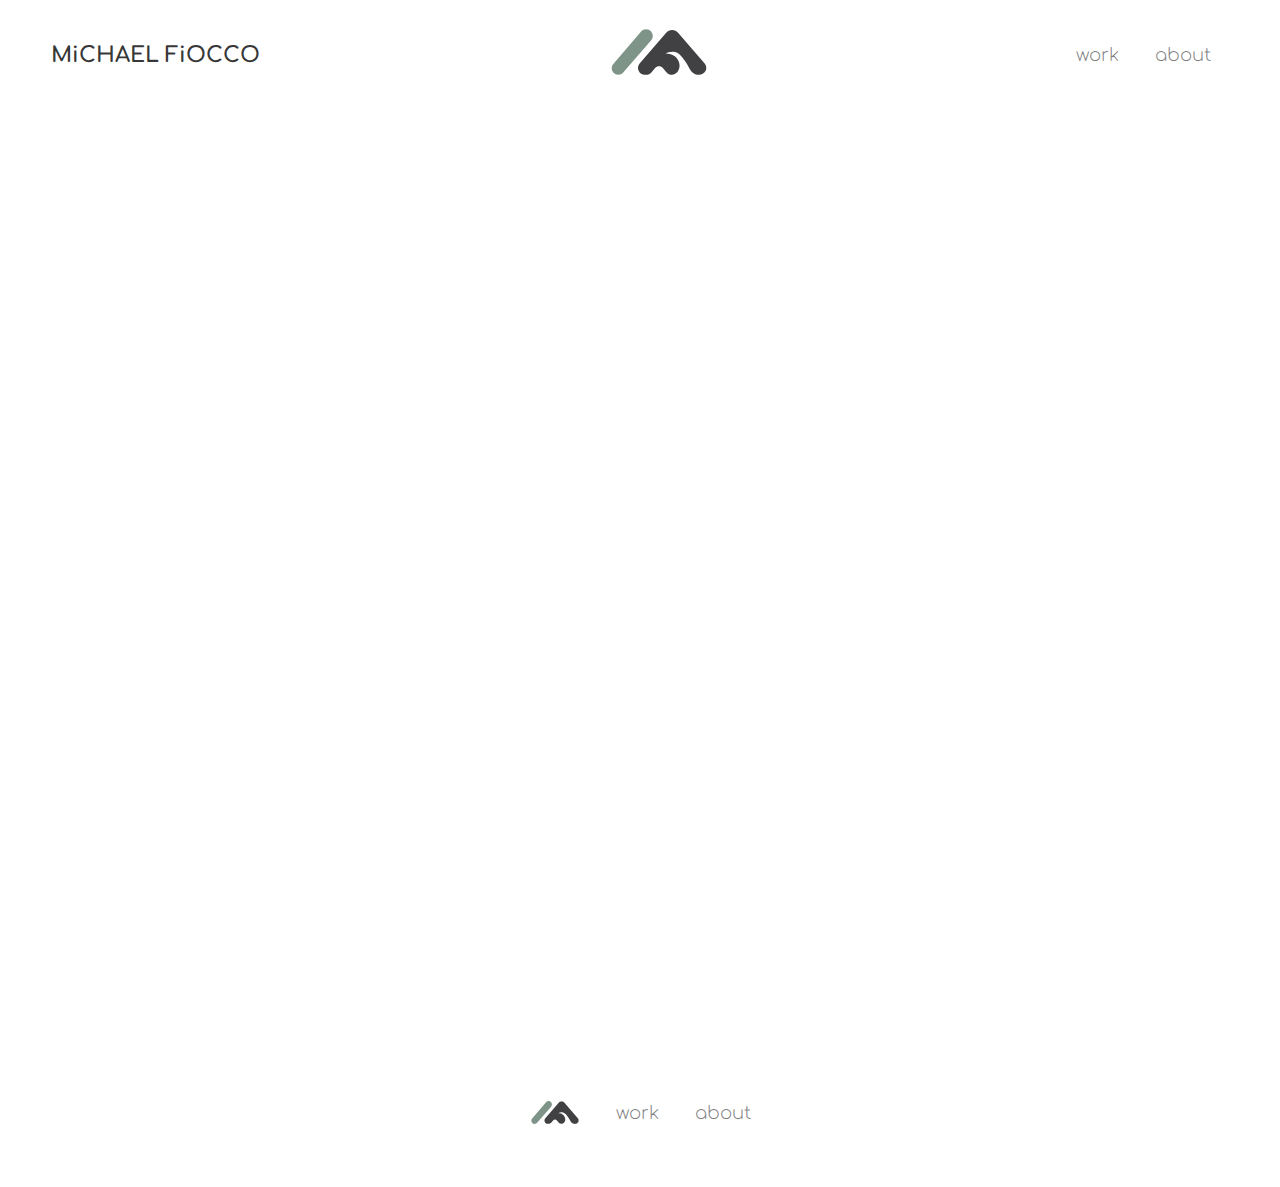
==== commit 1c6735bc: "fixed for mobile screens and updated icons" ====
--- a/about.html
+++ b/about.html
@@ -19,9 +19,9 @@
      
 </head>
 
-<body id="top">
+<body id="top" class="page-sub">
 
-    <header class="site-header toggle-nav animated ssticky">
+    <header class="site-header toggle-nav animated ssticky" data-navstate="closed">
         <div class="container">
             <div class="site-id">
                 <h1>
@@ -64,7 +64,7 @@
 
                     <p>As a creative, I enjoy extracting inspiration from everyday life. Whether immersed in the city or surrounded by nature, ideas can be found anywhere!</p>
                     
-                    <div class="#contact"></div>
+                    <div id="contact"></div>
                         <h3 class="contact">Let's <span class="chat-styling">chat</span> and invision something creative <span class="chat-styling">together!</span></h3>
                         <ul class="ul-about">
                             <li>✉️ fiocco@hawaii.edu</li>
@@ -74,14 +74,7 @@
                 </div>
             </div>  
         </section>
-        <section id="contact">
-            
-
-        </section>
-        
-      
-
-
+    
     </main>
 
     <footer class="site-footer">
--- a/css/style.css
+++ b/css/style.css
@@ -43,6 +43,7 @@
         "wdth" 100;
     line-height: 1.5em; /* 14px x 1.5em = 21px */
     color: rgb(65, 65, 65);
+    /* background-color:#fcfffd; */
 }
 
 /* #HEADINGS
@@ -125,7 +126,7 @@
 }
 
 a:hover {
-    color: #7d9f8c;
+    color:#7a9787;
     text-decoration: underline;
 }
 
@@ -194,7 +195,7 @@
     background-color: transparent;
     border: 1px solid rgba(0, 87, 114, .25);
     color: rgba(0, 87, 114, .75);
-    padding: 0.75em 1em;
+    padding: 1em 2em 1em 2em;
     border-radius: 0.9em;
     margin-top: 0.5em;
     margin-bottom: 0.5em;
@@ -217,7 +218,7 @@
 button:hover,
 a.button:hover,
 form input[type=submit]:hover {
-    background-color: rgba(0, 151, 197, .5);
+    background-color: rgba(39, 64, 52, 0.5);
     color: #fff;
     border-color: transparent;
     text-decoration: none;
@@ -316,11 +317,27 @@
     padding: 0.5em 4%;
 }
 
-/* ON LARGER SCREENS PLACE LOGO LEFT AND NAV RIGHT */
-@media (min-width: 768px) {
-    .site-header .container {
+/* ON ALL SCREENS PLACE LOGO LEFT AND NAV RIGHT */
+.site-header .container {
     display: flex;
     justify-content: space-between;
+    align-items: center;
+}
+
+@media (max-width: 767px ) {
+    .site-header .container {
+        align-items: flex-start;
+    }
+    .site-header .container .site-id {
+        order: 2;
+        padding-top: 2.5em;
+    }
+    .site-header .container .top-nav-logo {
+        order: 1;
+    }
+    .site-header .container .site-nav {
+        order: 3;
+        padding-top: 1em;
     }
 }
 
@@ -351,7 +368,7 @@
     font-style: normal;
     font-size: 1.2em;
     margin: 0;
-    padding-top: 1em;
+    padding-top: 0;
     text-align: center;
 }
 
@@ -395,10 +412,25 @@
 
 }
 
-
-
-
-.hero h1, .hero p {
+.page-sub .hero {
+    padding-top: 0em;
+    padding-bottom: 0em;
+}
+
+.page-home .hero {
+    padding-top: 6em;
+    padding-bottom: 3em;
+}
+
+.hero h1 {
+    max-width: 600px;
+    margin-left: auto;
+    margin-right: auto;
+    margin-bottom: 1em;
+    margin-top: 0em;
+}
+
+.hero p {
     max-width: 600px;
     margin-left: auto;
     margin-right: auto;
@@ -409,7 +441,7 @@
 /* TOGGLE NAV */
 @media (max-width: 767px) {
     .toggle-nav .site-id {
-        position: absolute;
+        /* position: absolute; */
     }
     .toggle-nav .site-nav {
        text-align: right;
@@ -566,6 +598,7 @@
     list-style-type: none;
     font-size: .75em;
     font-weight: 400;
+    padding: 0;
 }
 
 .column.one-half {
@@ -579,6 +612,7 @@
     font-weight: 300;
     font-style: normal;
     font-size: 1em; 
+    margin-bottom: 1.5em;
 }
 
 #work .row {
@@ -610,6 +644,7 @@
     font-style: normal;
     font-size: 4em;
     text-align: center;
+    margin-top: 1em;
 }
 
 .project-titletour {
@@ -619,6 +654,7 @@
     font-style: normal;
     font-size: 4em;
     text-align: center;
+    margin-top: 1em;
    
 }
 
@@ -629,16 +665,17 @@
     font-style: normal;
     font-size: 4em;
     text-align: center;
+    margin-top: 1em;
 }
 
 .project-titlek9 {
     color:rgb(206, 150, 59);
-
     font-family: "Permanent Marker", cursive;
     font-weight: 400;
     font-style: normal;
     font-size: 4em;
     text-align: center;
+    margin-top: 1em;
 }
 
 .ul-sub {
@@ -685,12 +722,21 @@
     font-weight: 100;
 }
 
+.eyebrow {
+    font-style: normal;
+    font-weight: 500;
+    font-size: 1.1em;
+    color: #6b6b6b;
+    margin-bottom: 0;
+}
 
 .iteration-titlecorp {
     font-style: italic;
     font-weight: 500;
     font-size: 1.5em;
     color: rgb(127, 148, 137);
+    margin-top: 0;
+    padding-top: 0;
 }
 
 .iteration-titletour {
@@ -698,6 +744,8 @@
     font-weight: 500;
     font-size: 1.5em;
     color: #945d4b;
+    margin-top: 0;
+    padding-top: 0;
 }
 
 .iteration-titlek9 {
@@ -729,8 +777,8 @@
 
 .section-title {
     text-align: left;
-    margin-top: 2em;
-    margin-bottom: 0em;
+    margin-top: 3em;
+    margin-bottom: .5em;
     font-weight: 700;
     font-size: 2em;
     font-family: "Permanent Marker", cursive;
@@ -738,14 +786,14 @@
     font-style: normal;
 }
 
-.section-title::after {
+/* .section-title::after {
     content: "";
     display: block;
-    width: 100px;
-    margin: .5em auto;
-    margin-bottom: 1.4em;
-    /* border-bottom: 1px solid rgba(0, 0, 0, .2); */
-}
+    width: 130px;
+    margin: .5em 0;
+    margin-bottom: .7em;
+    border-bottom: 4px solid rgba(0, 0, 0, .2);
+} */
 
 .section-title2 {
     text-align: left;
@@ -797,10 +845,6 @@
     margin-top: 2em;
 }
 
-/* .journal-pic {
-    margin-bottom: 8em;
-} */
-
 .backtotop {
     color:#576D61;
     text-align: center;
@@ -811,6 +855,15 @@
     font-style: normal;
 }
 
+.backtotop2 {
+    color:#8c8c8c;
+    text-align: center;
+    margin-top: 1em;
+    font-size: 1em;
+    font-family: "Permanent Marker", cursive;
+    font-weight: 400;
+    font-style: normal;
+}
 
 /* VERTICAL MEDIA query add height/ paddding to bottom of contact section only for large screens */
 
@@ -821,25 +874,24 @@
 }
 
 .hero-image {
+    z-index: -1;
     position: absolute;
     top: 0;
     left: 0;
-    /* border: 1px solid red; */
     width: 100%;
     height: 100%;
     overflow: hidden;
-    /* padding-bottom: 10em; */
 }
 
 img.vert-move {
-    animation: mover 3s  forwards;
+    animation: mover 6s  forwards;
     width: 100%;
 }
 
 @keyframes mover {
-    0% { transform: translateY(0); opacity: .6; }
-    50% { transform: translateY(-400px); opacity: .6; }
-    100% { transform: translateY(0px); opacity: 0; }
+    0% { transform: translateY(400px); opacity: 0; }
+    50% { transform: translateY(0px); opacity: .6; }
+    100% { transform: translateY(250px); opacity: 0; }
 }
 
 /* Page Fade-ins */
@@ -872,7 +924,7 @@
   }
   
   .fade-and-move-in * {
-    opacity: 0;
+    opacity: 1;
     animation: fade-and-move-in ease-out 1;
     animation-fill-mode: forwards;
     animation-duration: 0.5s;
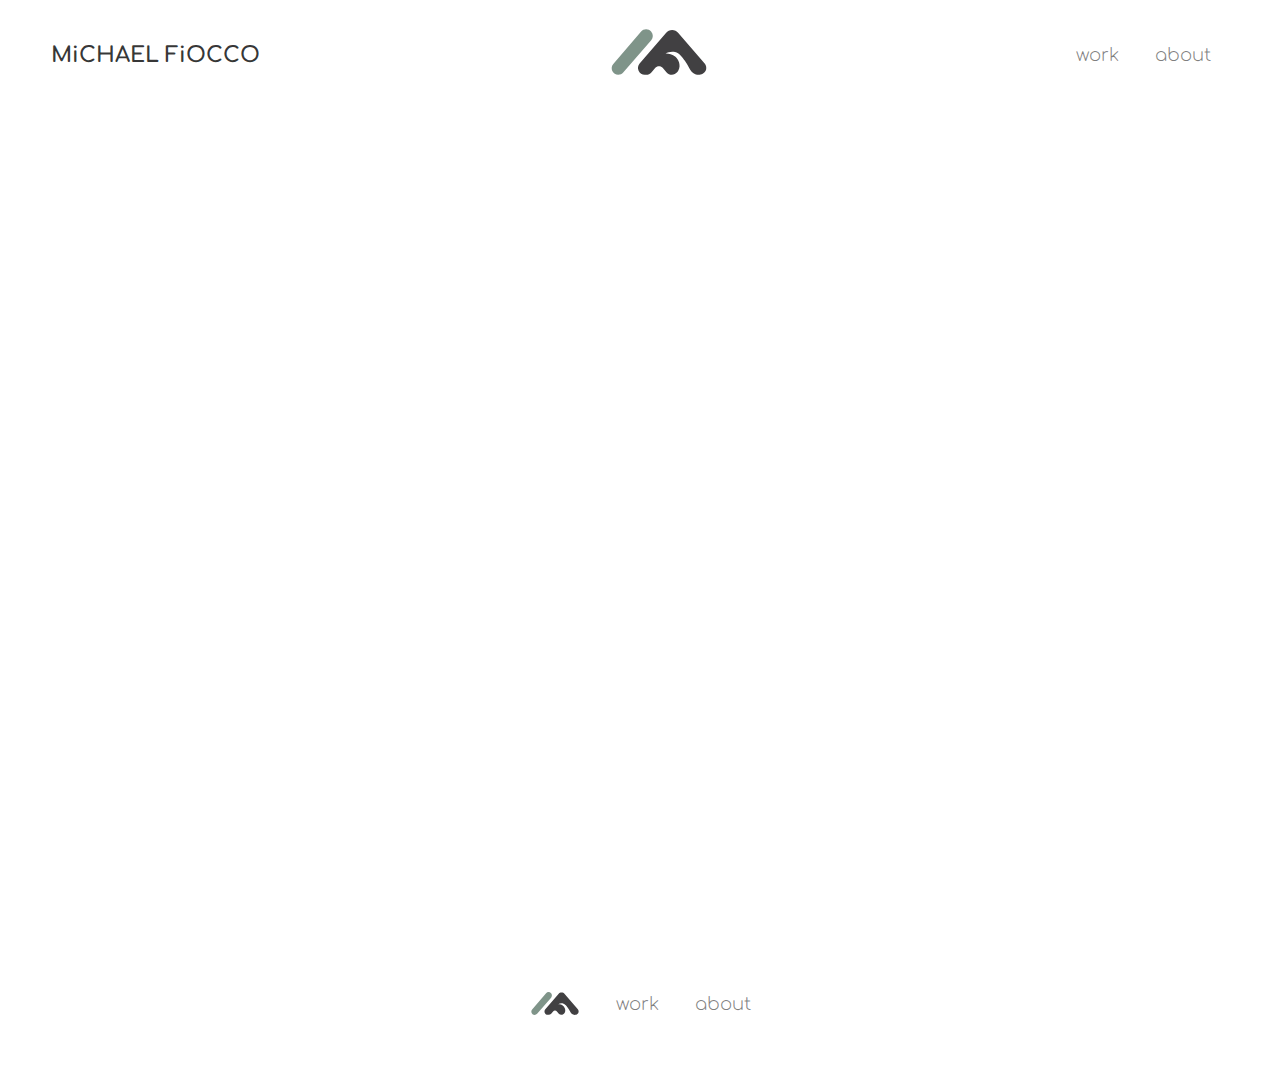
==== commit 826a8948: "updated about and added padding to article and containers" ====
--- a/about.html
+++ b/about.html
@@ -60,9 +60,9 @@
                     
                     <p>I enjoy creatively collaborating with the community to craft visually striking creations tailored to each client's needs.</p>
 
-                    <p>Outside of design, I love spending my time in the ocean surfing, or on the mats training jiu jitsu. Anything that gets my body moving or allows me to immerse myself in nature is how I enjoy spending my free time.</p>
+                    <p>Outside of design, I love spending my time in the ocean surfing or on the mats training jiu jitsu. Anything that gets my body moving or allows me to immerse myself in nature is how I enjoy spending my free time.</p>
 
-                    <p>As a creative, I enjoy extracting inspiration from everyday life. Whether immersed in the city or surrounded by nature, ideas can be found anywhere!</p>
+                    <p>As a creative, I enjoy drawing inspiration from everyday life. Whether immersed in the city or surrounded by nature, ideas can be found anywhere!</p>
                     
                     <div id="contact"></div>
                         <h3 class="contact">Let's <span class="chat-styling">chat</span> and invision something creative <span class="chat-styling">together!</span></h3>
--- a/css/style.css
+++ b/css/style.css
@@ -238,6 +238,10 @@
     /* padding: 0 2%; */
 }
 
+.containers {
+    padding: 0 1em; 
+}
+
 /* MEDIA QUERIES */
 
 @media (min-width: 768px) {
@@ -426,7 +430,7 @@
     max-width: 600px;
     margin-left: auto;
     margin-right: auto;
-    margin-bottom: 1em;
+    margin-bottom: 0;
     margin-top: 0em;
 }
 
@@ -551,7 +555,7 @@
 article {
     max-width: 50em;
     margin: 0 auto 2em auto;
-    /* padding: 2em 0; */
+    padding: 0 1em;
   }
   
   article h1 {
